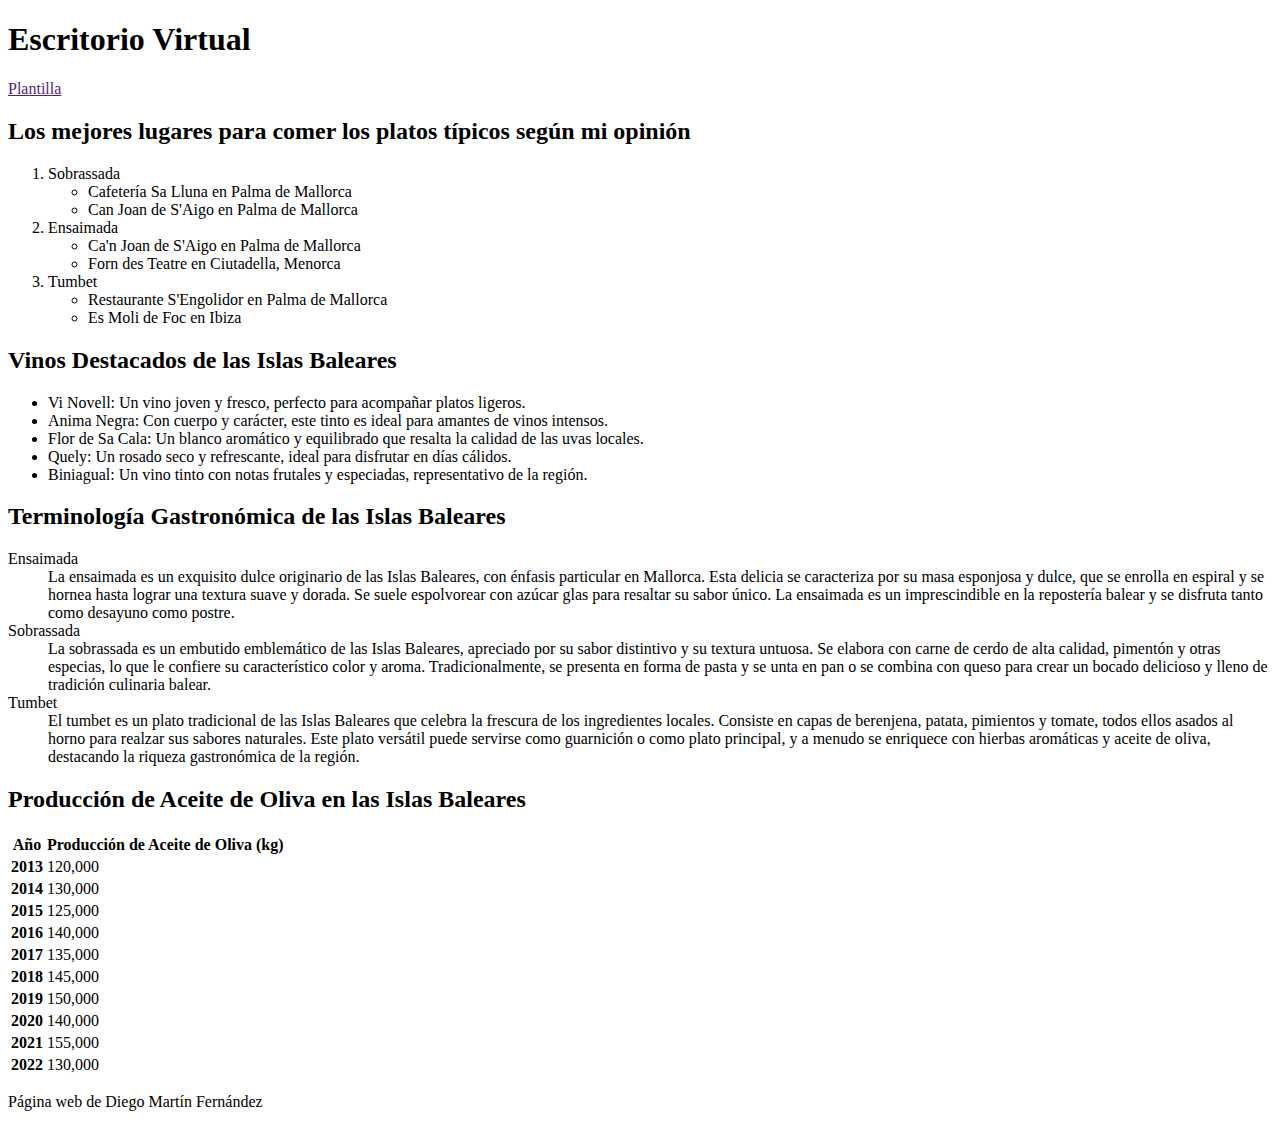
==== gastronomia.html @ 3791d449 "listas y tabla" ====
<!DOCTYPE HTML>
<html lang="es">

<head>
    <!-- Datos que describen el documento -->
    <meta charset="UTF-8" />
    <meta name="viewport" content="width=device-width, initial scale=1.0" />
    <meta name="keywords" content="info, persona" />
    <meta name="author" content="Diego Martín Fernández" />
    <meta name="description" content="Proyecto final sew extraordinaria " />
    <title>Página web</title>
    <link rel="icon" href="multimedia/image/favicon.png" type="image/png">
    <link rel="stylesheet" type="text/css" href="estilo/estilo.css">
    <link rel="stylesheet" type="text/css" href="estilo/layout.css">
    
</head>

<body>
    <header>
        <h1>Escritorio Virtual</h1>
        <nav>
            <a href="" accesskey="X" tabindex="1">Plantilla</a>
        </nav>
    </header>
    
    <!--Contenido que diferencia al documento html del resto del documento-->
    <main> 
        <!--Lista ordenada con al menos 3 elementos, con listas anidadas-->
        <section>
            <h2>Los mejores lugares para comer los platos típicos según mi opinión</h2>
            <ol>
                <li>Sobrassada
                    <ul>
                        <li>Cafetería Sa Lluna en Palma de Mallorca</li>
                        <li>Can Joan de S'Aigo en Palma de Mallorca</li>
                    </ul>
                </li>
                <li>Ensaimada
                    <ul>
                        <li>Ca'n Joan de S'Aigo en Palma de Mallorca</li>
                        <li>Forn des Teatre en Ciutadella, Menorca</li>
                    </ul>
                </li>
                <li>Tumbet
                    <ul>
                        <li>Restaurante S'Engolidor en Palma de Mallorca</li>
                        <li>Es Moli de Foc en Ibiza</li>
                    </ul>
                </li>
            </ol>
        </section>

        <!--Lista no ordenada con al menos 3 elementos-->
        <section>
            <h2>Vinos Destacados de las Islas Baleares</h2>
            <ul>
                <li> Vi Novell: Un vino joven y fresco, perfecto para acompañar platos ligeros.</li>
                <li> Anima Negra: Con cuerpo y carácter, este tinto es ideal para amantes de vinos intensos.</li>
                <li> Flor de Sa Cala: Un blanco aromático y equilibrado que resalta la calidad de las uvas locales.</li>
                <li> Quely: Un rosado seco y refrescante, ideal para disfrutar en días cálidos.</li>
                <li> Biniagual: Un vino tinto con notas frutales y especiadas, representativo de la región.</li>
            </ul>
        </section>
        
        <!--Lista de definición con al menos 3 elementos-->
        <section>
            <h2>Terminología Gastronómica de las Islas Baleares</h2>
            <dl>
              <dt>Ensaimada</dt>
              <dd>
                La ensaimada es un exquisito dulce originario de las Islas Baleares, con énfasis particular en Mallorca. Esta delicia se caracteriza por su masa esponjosa y dulce, que se enrolla en espiral y se hornea hasta lograr una textura suave y dorada. Se suele espolvorear con azúcar glas para resaltar su sabor único. La ensaimada es un imprescindible en la repostería balear y se disfruta tanto como desayuno como postre.
              </dd>
            
              <dt>Sobrassada</dt>
              <dd>
                La sobrassada es un embutido emblemático de las Islas Baleares, apreciado por su sabor distintivo y su textura untuosa. Se elabora con carne de cerdo de alta calidad, pimentón y otras especias, lo que le confiere su característico color y aroma. Tradicionalmente, se presenta en forma de pasta y se unta en pan o se combina con queso para crear un bocado delicioso y lleno de tradición culinaria balear.
              </dd>
            
              <dt>Tumbet</dt>
              <dd>
                El tumbet es un plato tradicional de las Islas Baleares que celebra la frescura de los ingredientes locales. Consiste en capas de berenjena, patata, pimientos y tomate, todos ellos asados al horno para realzar sus sabores naturales. Este plato versátil puede servirse como guarnición o como plato principal, y a menudo se enriquece con hierbas aromáticas y aceite de oliva, destacando la riqueza gastronómica de la región.
              </dd>
            </dl>
        </section>

        <!--Tabla accesible con 2 columnas y 4 filas-->
        <section>
            <h2>Producción de Aceite de Oliva en las Islas Baleares</h2>
            <table>
                <tr>
                    <th scope="col" id="año">Año</th>
                    <th scope="col" id="produccion_aceite">Producción de Aceite de Oliva (kg)</th>
                </tr>
                <tr>
                    <th scope="row" headers="año" id="2013">2013</th>
                    <td headers="2013 produccion_aceite">120,000</td>
                </tr>
                <tr>
                    <th scope="row" headers="año" id="2014">2014</th>
                    <td headers="2014 produccion_aceite">130,000</td>
                </tr>
                <tr>
                    <th scope="row" headers="año" id="2015">2015</th>
                    <td headers="2015 produccion_aceite">125,000</td>
                </tr>
                <tr>
                    <th scope="row" headers="año" id="2016">2016</th>
                    <td headers="2016 produccion_aceite">140,000</td>
                </tr>
                <tr>
                    <th scope="row" headers="año" id="2017">2017</th>
                    <td headers="2017 produccion_aceite">135,000</td>
                </tr>
                <tr>
                    <th scope="row" headers="año" id="2018">2018</th>
                    <td headers="2018 produccion_aceite">145,000</td>
                </tr>
                <tr>
                    <th scope="row" headers="año" id="2019">2019</th>
                    <td headers="2019 produccion_aceite">150,000</td>
                </tr>
                <tr>
                    <th scope="row" headers="año" id="2020">2020</th>
                    <td headers="2020 produccion_aceite">140,000</td>
                </tr>
                <tr>
                    <th scope="row" headers="año" id="2021">2021</th>
                    <td headers="2021 produccion_aceite">155,000</td>
                </tr>
                <tr>
                    <th scope="row" headers="año" id="2022">2022</th>
                    <td headers="2022 produccion_aceite">130,000</td>
                </tr>
            </table>
            
        </section>
    </main> 
    <!--Tiene que ser el mismo para todo el documento -->
    <footer>
        <p>Página web de Diego Martín Fernández</p>
    </footer>
</body>

</html>
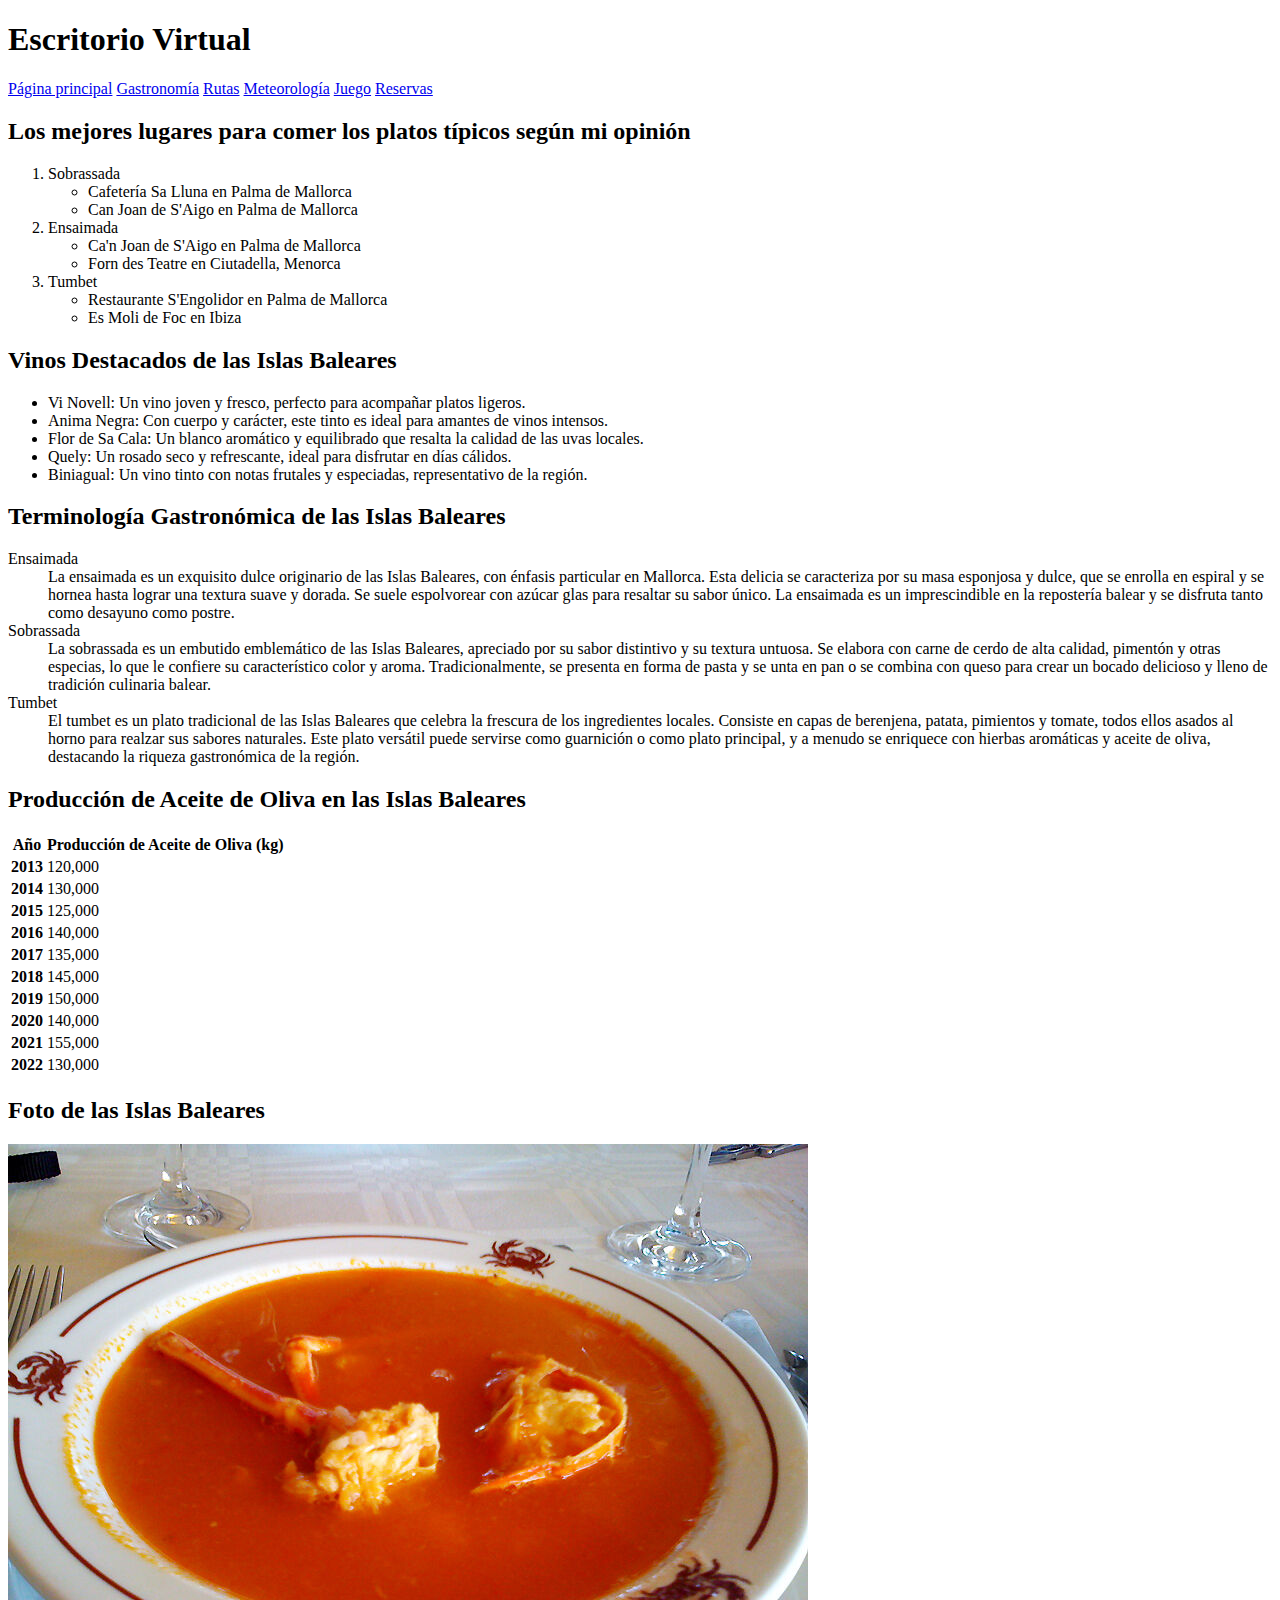
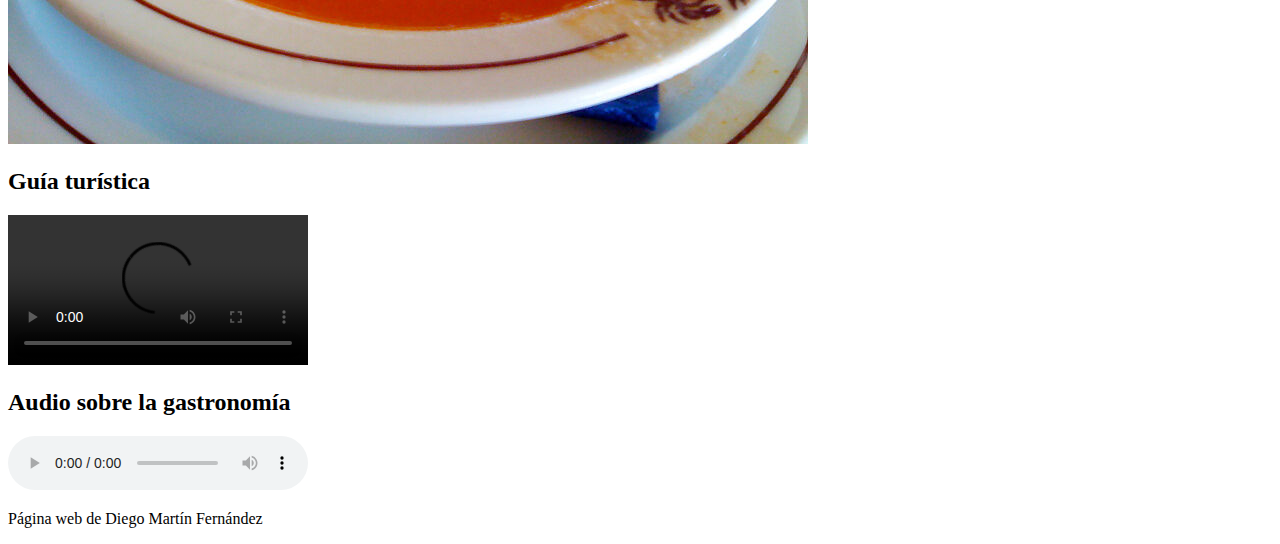
==== commit 1ecb17d3: "elementos multimedia" ====
--- a/gastronomia.html
+++ b/gastronomia.html
@@ -19,7 +19,12 @@
     <header>
         <h1>Escritorio Virtual</h1>
         <nav>
-            <a href="" accesskey="X" tabindex="1">Plantilla</a>
+            <a tabindex="1" accesskey="I" href="index.html">Página principal</a>
+            <a tabindex="2" accesskey="G" href="gastronomia.html">Gastronomía</a>
+            <a tabindex="3" accesskey="R" href="rutas.html">Rutas</a>
+            <a tabindex="4" accesskey="M" href="meteorologia.html">Meteorología</a>
+            <a tabindex="5" accesskey="J" href="juego.html">Juego</a>
+            <a tabindex="6" accesskey="E" href="reservas.html">Reservas</a>
         </nav>
     </header>
     
@@ -134,6 +139,32 @@
             </table>
             
         </section>
+
+        <section>
+            <h2>Foto de las Islas Baleares</h2>
+            <picture>
+                <source media="(max-width: 465px)" srcset="./multimedia/image/baleares-465px.jpg" />
+                <source media="(max-width: 799px)" srcset="./multimedia/image/baleares-799px.jpg" />
+                <source media="(min-width: 800px)" srcset="./multimedia/image/baleares.jpg" />
+                <img src="multimedia/image/baleares.jpg" alt="Foto de las Islas Baleares" />
+            </picture>
+        </section>
+
+        <section>
+            <h2>Guía turística</h2>
+            <video controls preload="auto">
+                <source src="multimedia/videos/gastronomia.mp4" type="video/mp4" />
+                <source src="multimedia/videos/gastronomia.webm" type="video/webm" />
+            </video>
+        </section>
+
+        <section>
+            <h2>Audio sobre la gastronomía</h2>
+            <audio controls>
+                <source src="multimedia/audios/audio_gastronomia.mp3" type="audio/mp3" />
+                <source src="multimedia/audios/audio_gastronomia.wav" type="audio/wav" />
+            </audio>
+        </section>
     </main> 
     <!--Tiene que ser el mismo para todo el documento -->
     <footer>
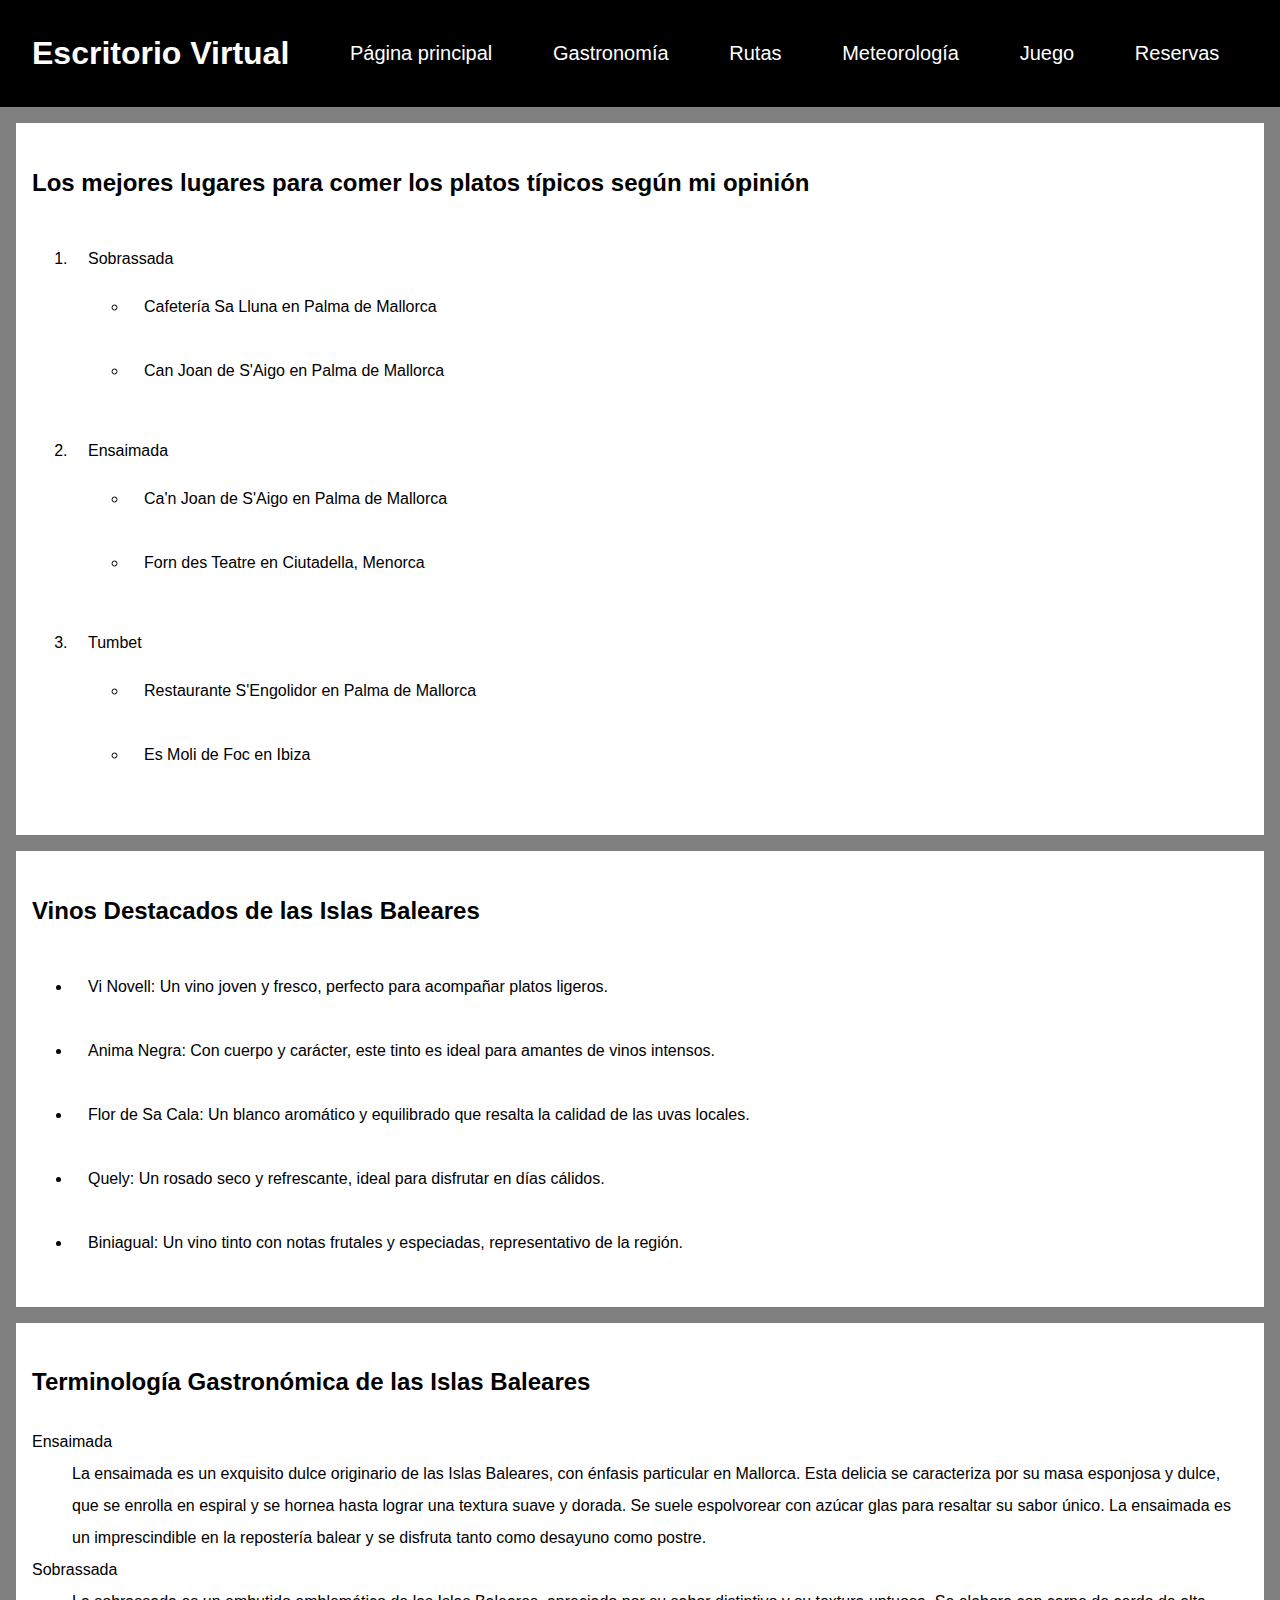
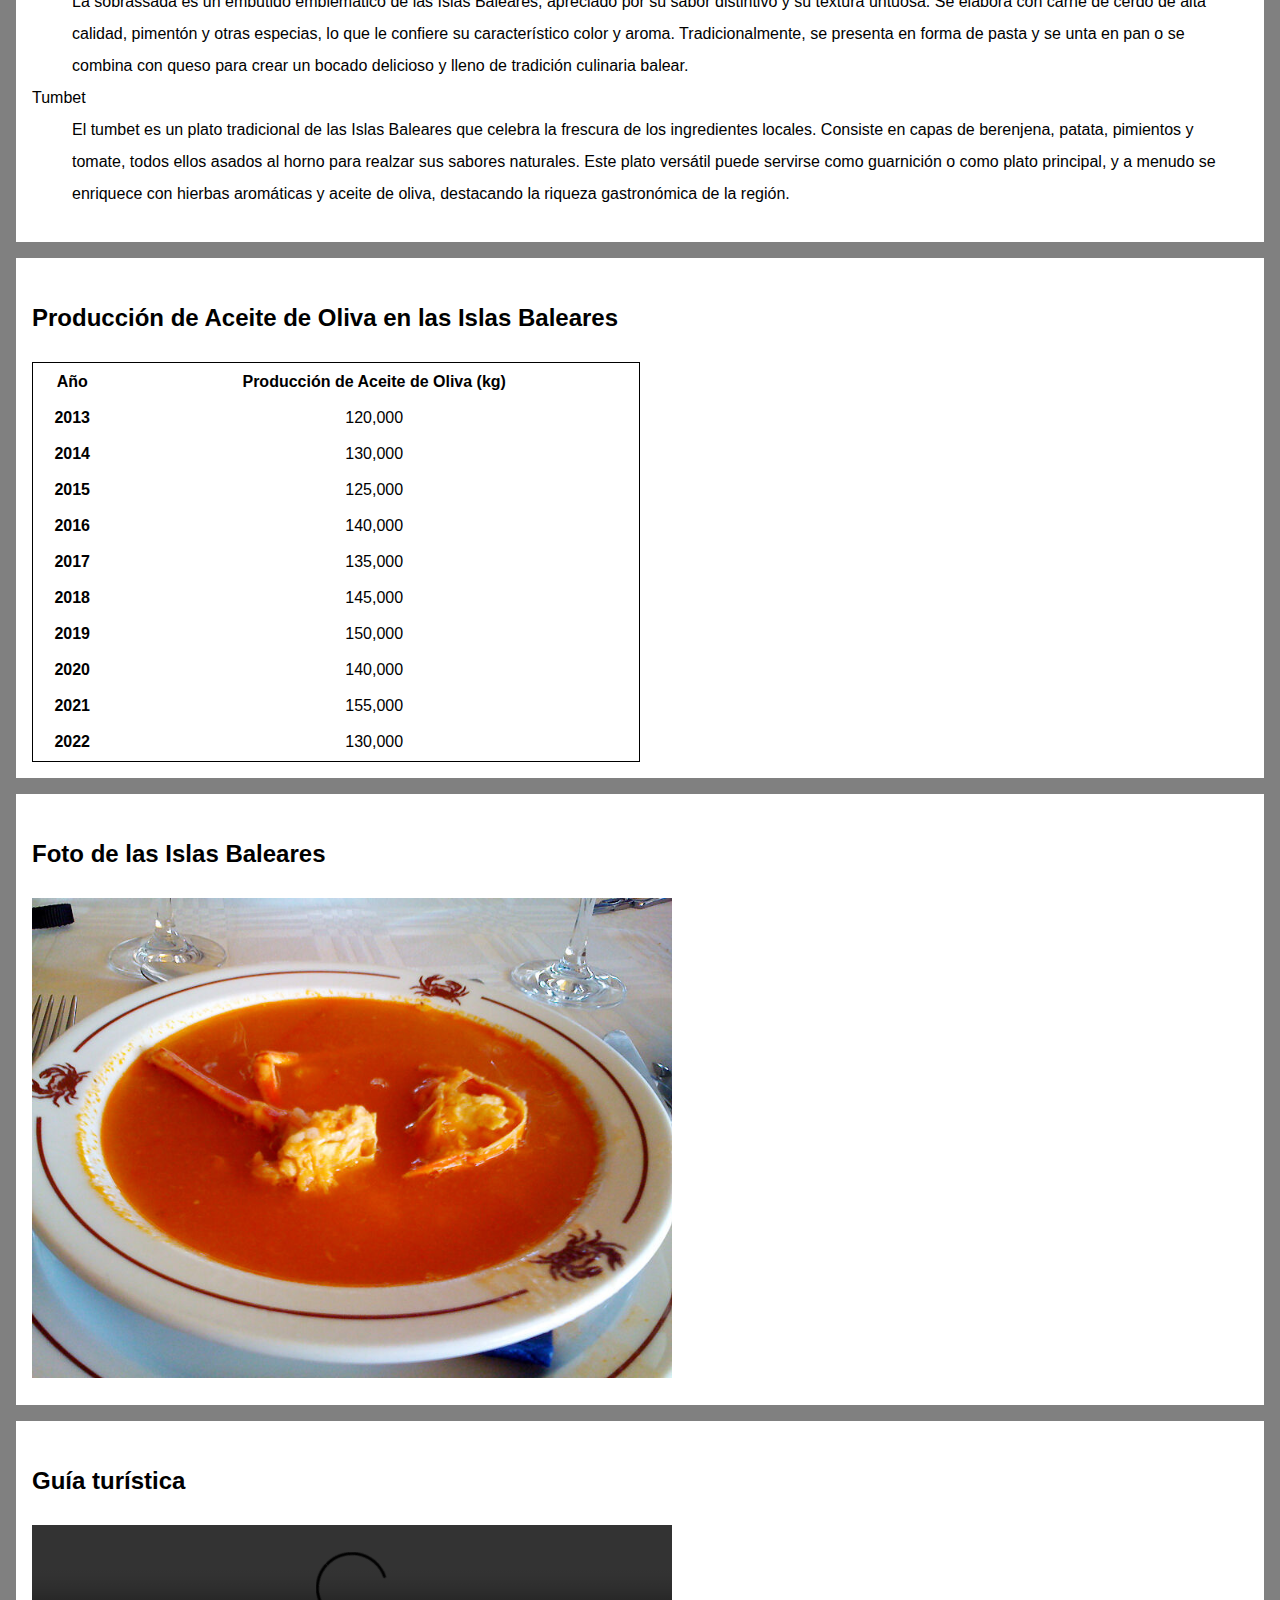
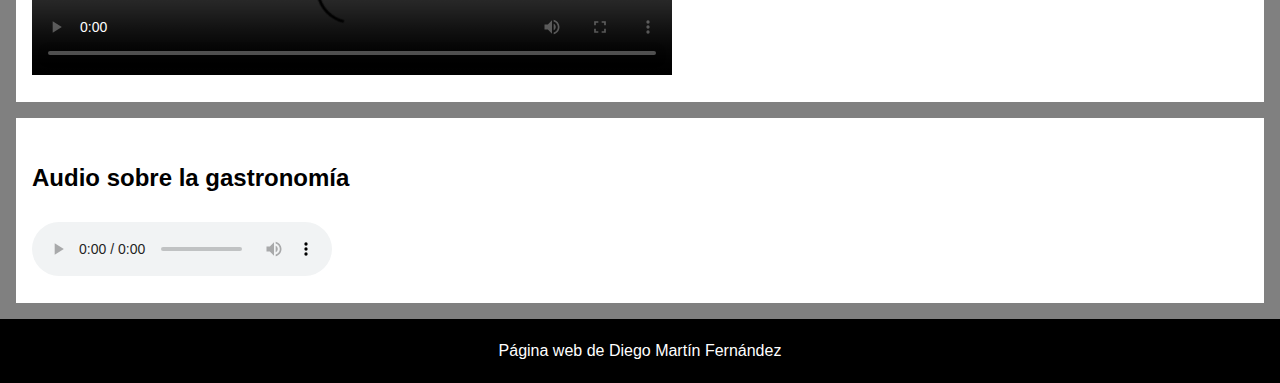
==== commit 0ab6fbf9: "login php y modelado de la base de datos" ====
--- a/gastronomia.html
+++ b/gastronomia.html
@@ -24,7 +24,7 @@
             <a tabindex="3" accesskey="R" href="rutas.html">Rutas</a>
             <a tabindex="4" accesskey="M" href="meteorologia.html">Meteorología</a>
             <a tabindex="5" accesskey="J" href="juego.html">Juego</a>
-            <a tabindex="6" accesskey="E" href="reservas.html">Reservas</a>
+            <a tabindex="6" accesskey="E" href="php/login.php">Reservas</a>
         </nav>
     </header>
     
--- a/estilo/estilo.css
+++ b/estilo/estilo.css
@@ -0,0 +1,106 @@
+/*Estilos globales*/
+
+/*Especificidad : 001*/
+header, footer, nav {
+    /*Colores*/
+    background-color: black;
+    color: white;
+ 
+}
+/*Especificidad : 002*/
+header > h1 {
+    color:white;
+    background-color: black;
+}
+
+/*----------------- Body -----------------*/
+/*Especificidad : 001*/
+body{
+    /*Letra*/ 
+    font-family: Arial, Helvetica, sans-serif;
+    line-height: 2;
+    /*Color*/
+    background-color: grey;
+    color:black;
+}
+
+/*Especificidad : 001*/
+h1 {
+    color:black;
+    background-color: grey;
+}
+
+/*Especificidad : 011*/
+a:hover {
+    color:black; 
+    background-color: white;
+ }
+
+/* ---------------- Nav ---------------*/
+
+/*Especificidad : 002*/
+nav > a{
+    font-size: 1.25em; 
+    text-decoration: none; 
+    color: white;
+    background-color: black 
+}
+
+/*Especificidad : 002*/
+nav > h1{
+    color:white;
+    background-color: black;
+}
+
+/*----------------- Section -----------------*/
+/*Especificidad : 001*/
+section{
+    /*Color*/
+    color:black;
+    background-color: white;
+}
+
+/*------------------ Table ------------------*/
+/*Especificidad : 001*/
+table{
+    width: 50%;
+    border: 0.1em solid;
+    text-align: center;
+}
+
+/*-------------- Multimedia --------------*/
+/*Especificidad : 001*/
+img, video {
+    width: 100%;
+    max-width: 40em;
+    height: auto;
+}
+
+/*-------------------- Formulario --------------*/
+/*Especificidad : 001*/
+input, textarea {
+    background-color:white;
+    color: black;
+    width: 100%;
+    height: 2em;
+    margin-bottom: 2em;
+}
+
+/*Botones radio del formulario*/
+/*Especificidad : 011*/
+input[type=radio]{
+    width: 1em;
+    height: 1em;
+}
+
+/*Boton enviar*/
+/*Especificidad : 011*/
+input[type=submit]{
+    width: 15em;
+    height: 3em;
+}
+
+/*Especificidad : 001*/
+form{
+    margin-right: 0.5em;
+}
--- a/estilo/layout.css
+++ b/estilo/layout.css
@@ -0,0 +1,46 @@
+/*Estilos globales*/
+
+/*Especificidad : 001*/
+body{
+    margin: 0em
+}
+
+/*Especificidad : 001*/
+header, footer, nav {
+
+    /*Estilo*/
+    display: flex;
+    flex: 1;
+    justify-content: space-evenly;
+    align-items: center;
+   
+}
+
+/* Estilos para pantallas más pequeñas */
+
+@media (max-width: 70em) {
+    /*Especificidad : 001*/
+    header, footer, nav {
+      flex-direction: column; /* Cambiar la dirección de flexbox a vertical */
+    }
+}
+
+
+
+/*----------------- Section -----------------*/
+/*Especificidad : 001*/
+section{
+    /*Margen*/
+    margin: 1em;
+    padding: 1em;
+}
+
+/*Especificidad: 001*/
+li {
+    padding: 1em;
+}
+
+/*Especificidad: 001*/
+h1 {
+    margin-left: 1em;
+}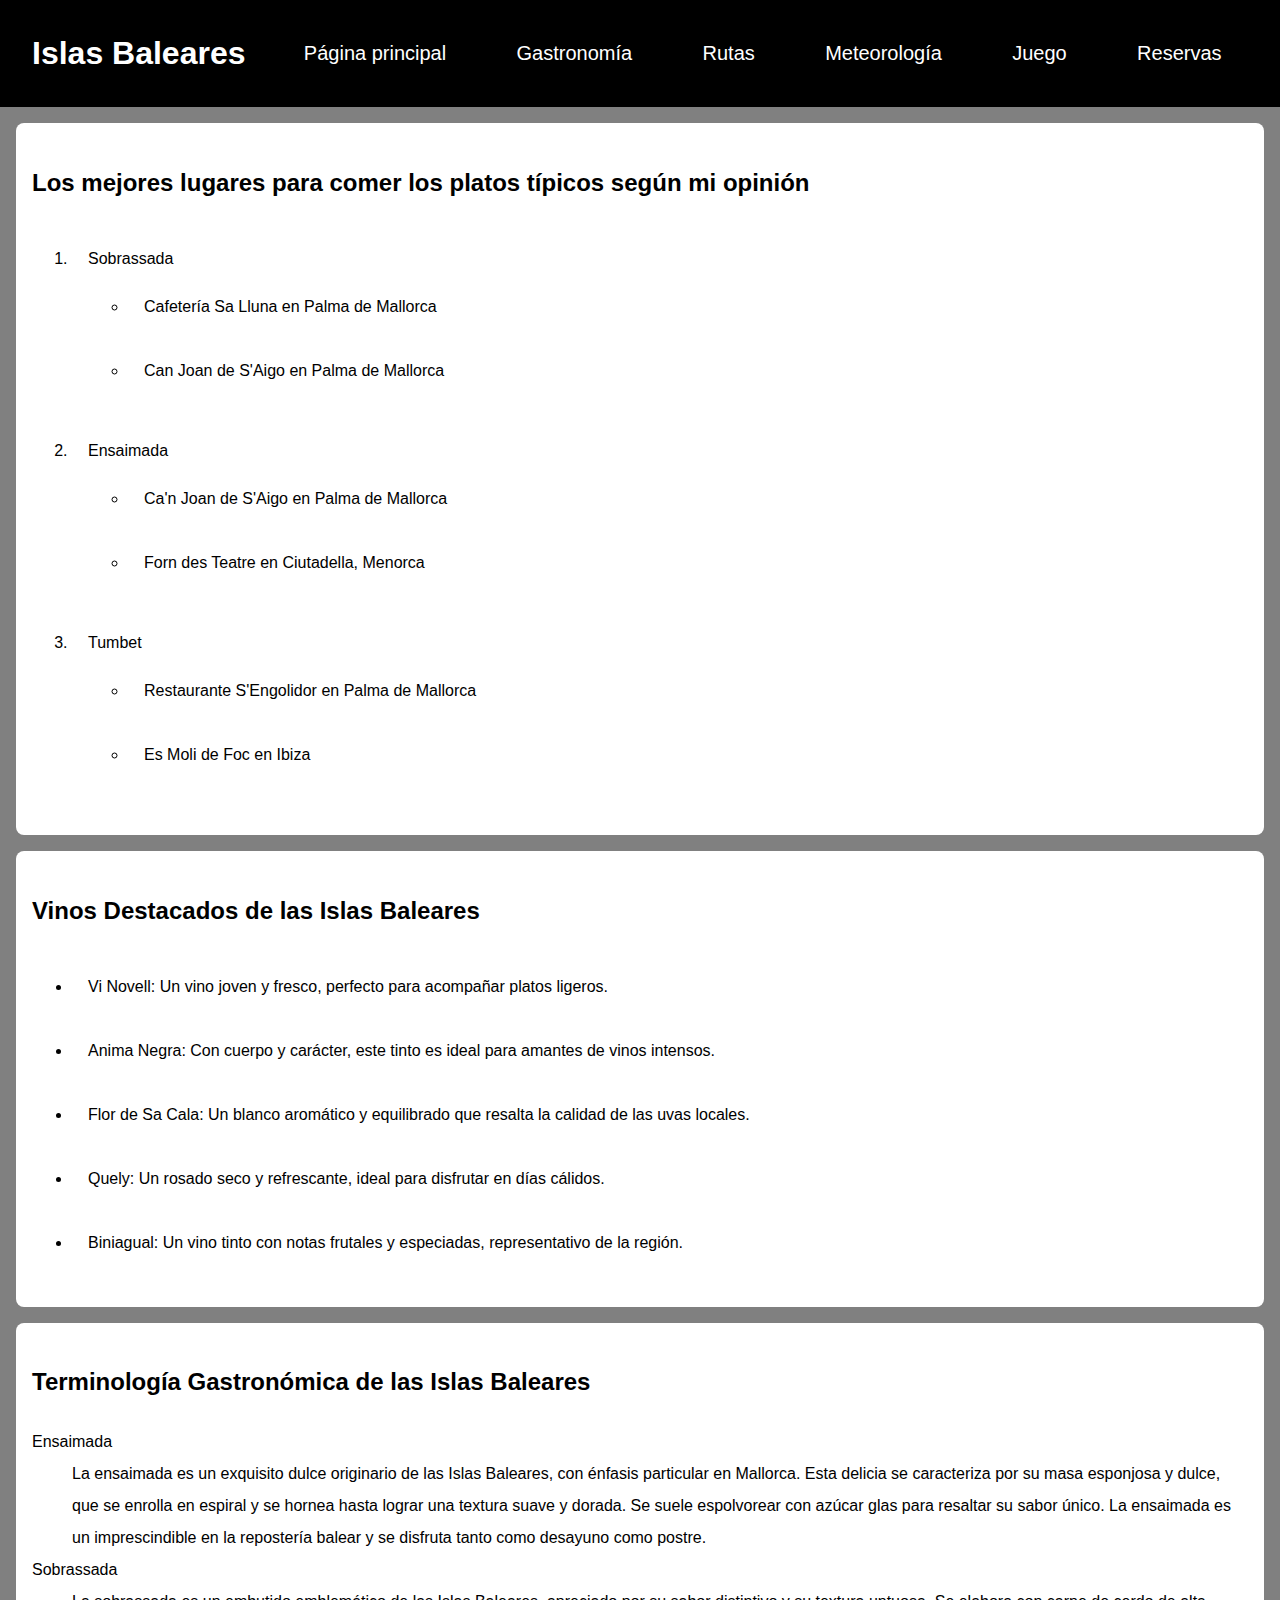
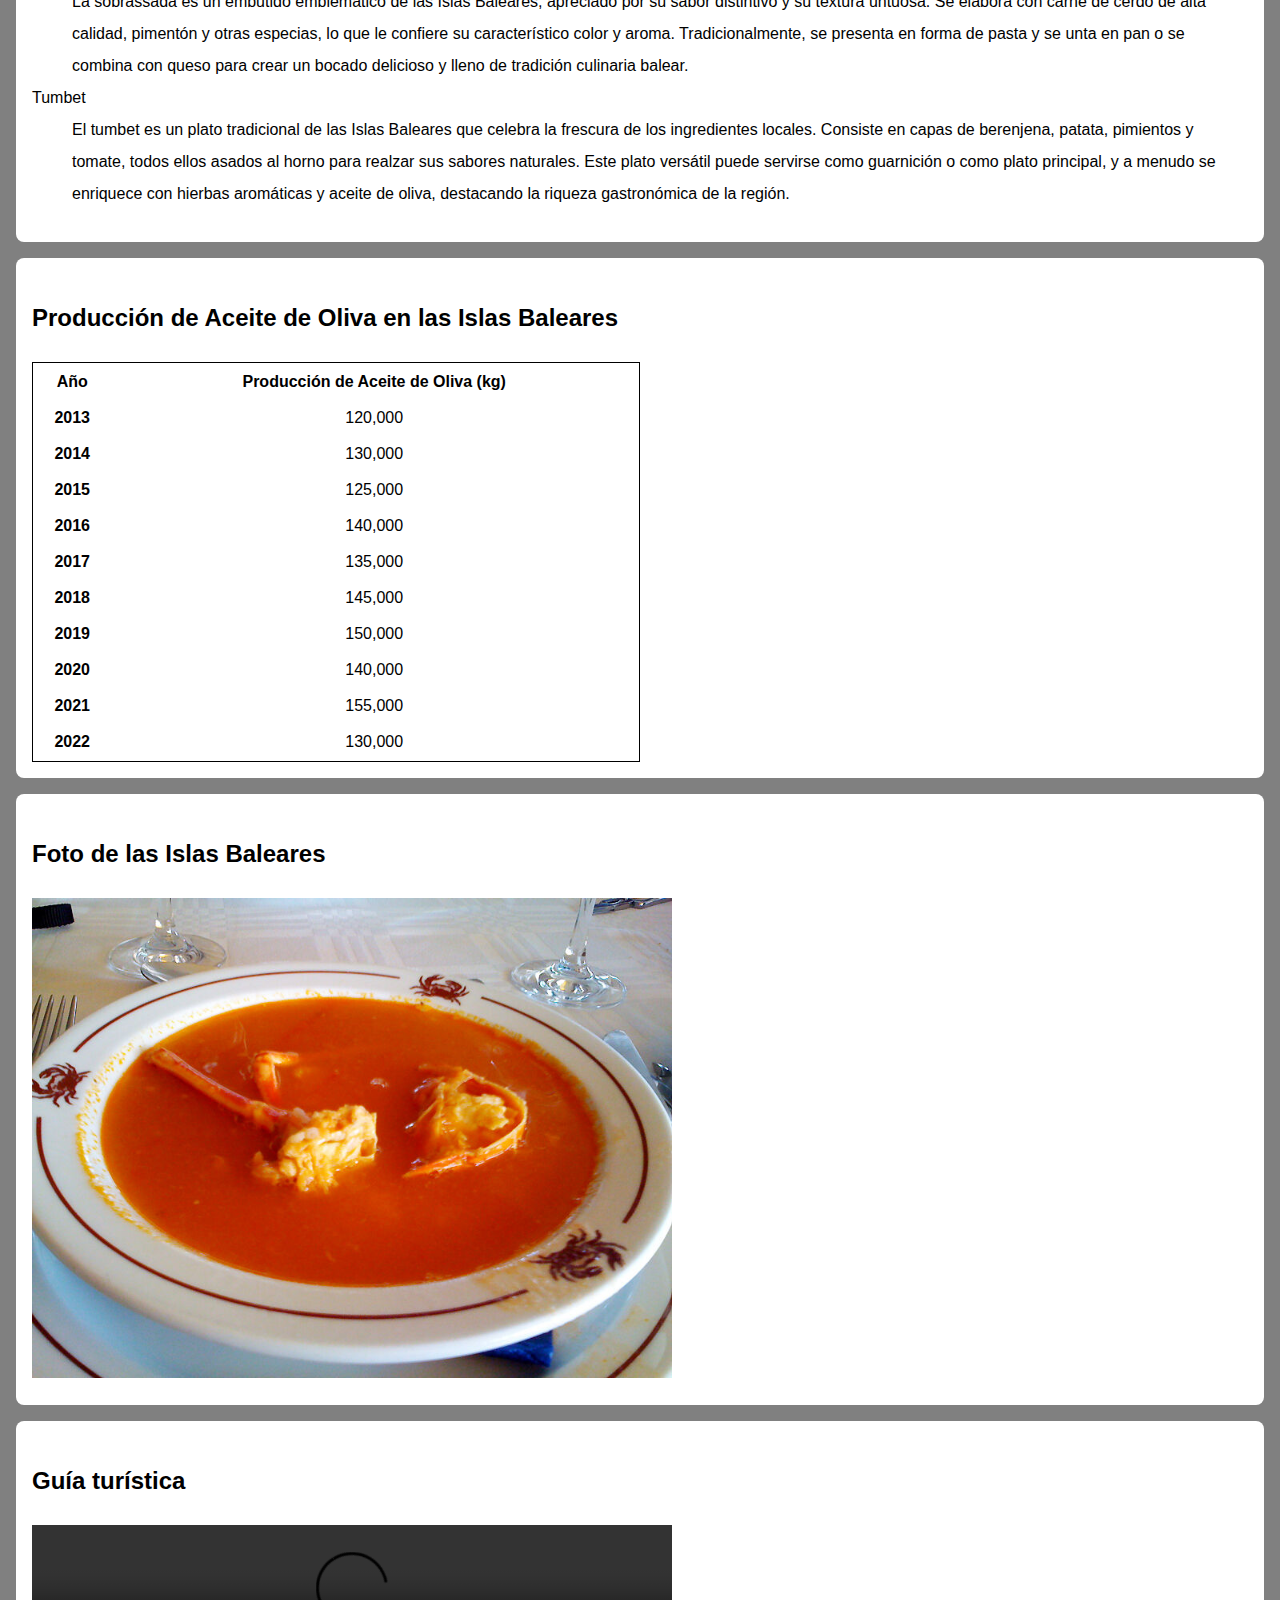
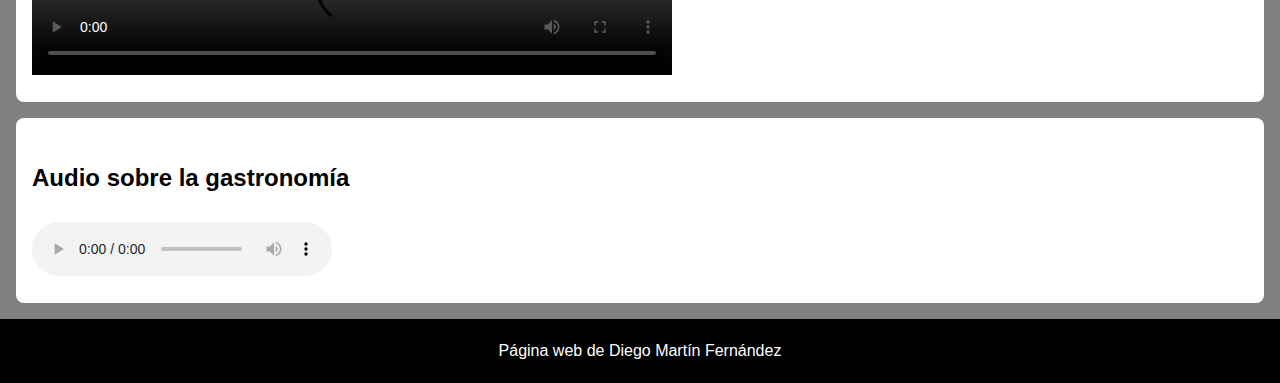
==== commit 50bb016f: "cambio fallo h1" ====
--- a/gastronomia.html
+++ b/gastronomia.html
@@ -17,7 +17,7 @@
 
 <body>
     <header>
-        <h1>Escritorio Virtual</h1>
+        <h1>Islas Baleares</h1>
         <nav>
             <a tabindex="1" accesskey="I" href="index.html">Página principal</a>
             <a tabindex="2" accesskey="G" href="gastronomia.html">Gastronomía</a>
--- a/estilo/estilo.css
+++ b/estilo/estilo.css
@@ -30,6 +30,16 @@
     background-color: grey;
 }
 
+/*Especificidad : 001*/
+a {
+    display: inline-block;
+    padding: 0.25em 0.5em; 
+    border: 0.1em solid black; 
+    text-decoration: none;
+    border-radius: 0.5em
+}
+
+
 /*Especificidad : 011*/
 a:hover {
     color:black; 
@@ -58,6 +68,7 @@
     /*Color*/
     color:black;
     background-color: white;
+    border-radius: 0.5em
 }
 
 /*------------------ Table ------------------*/
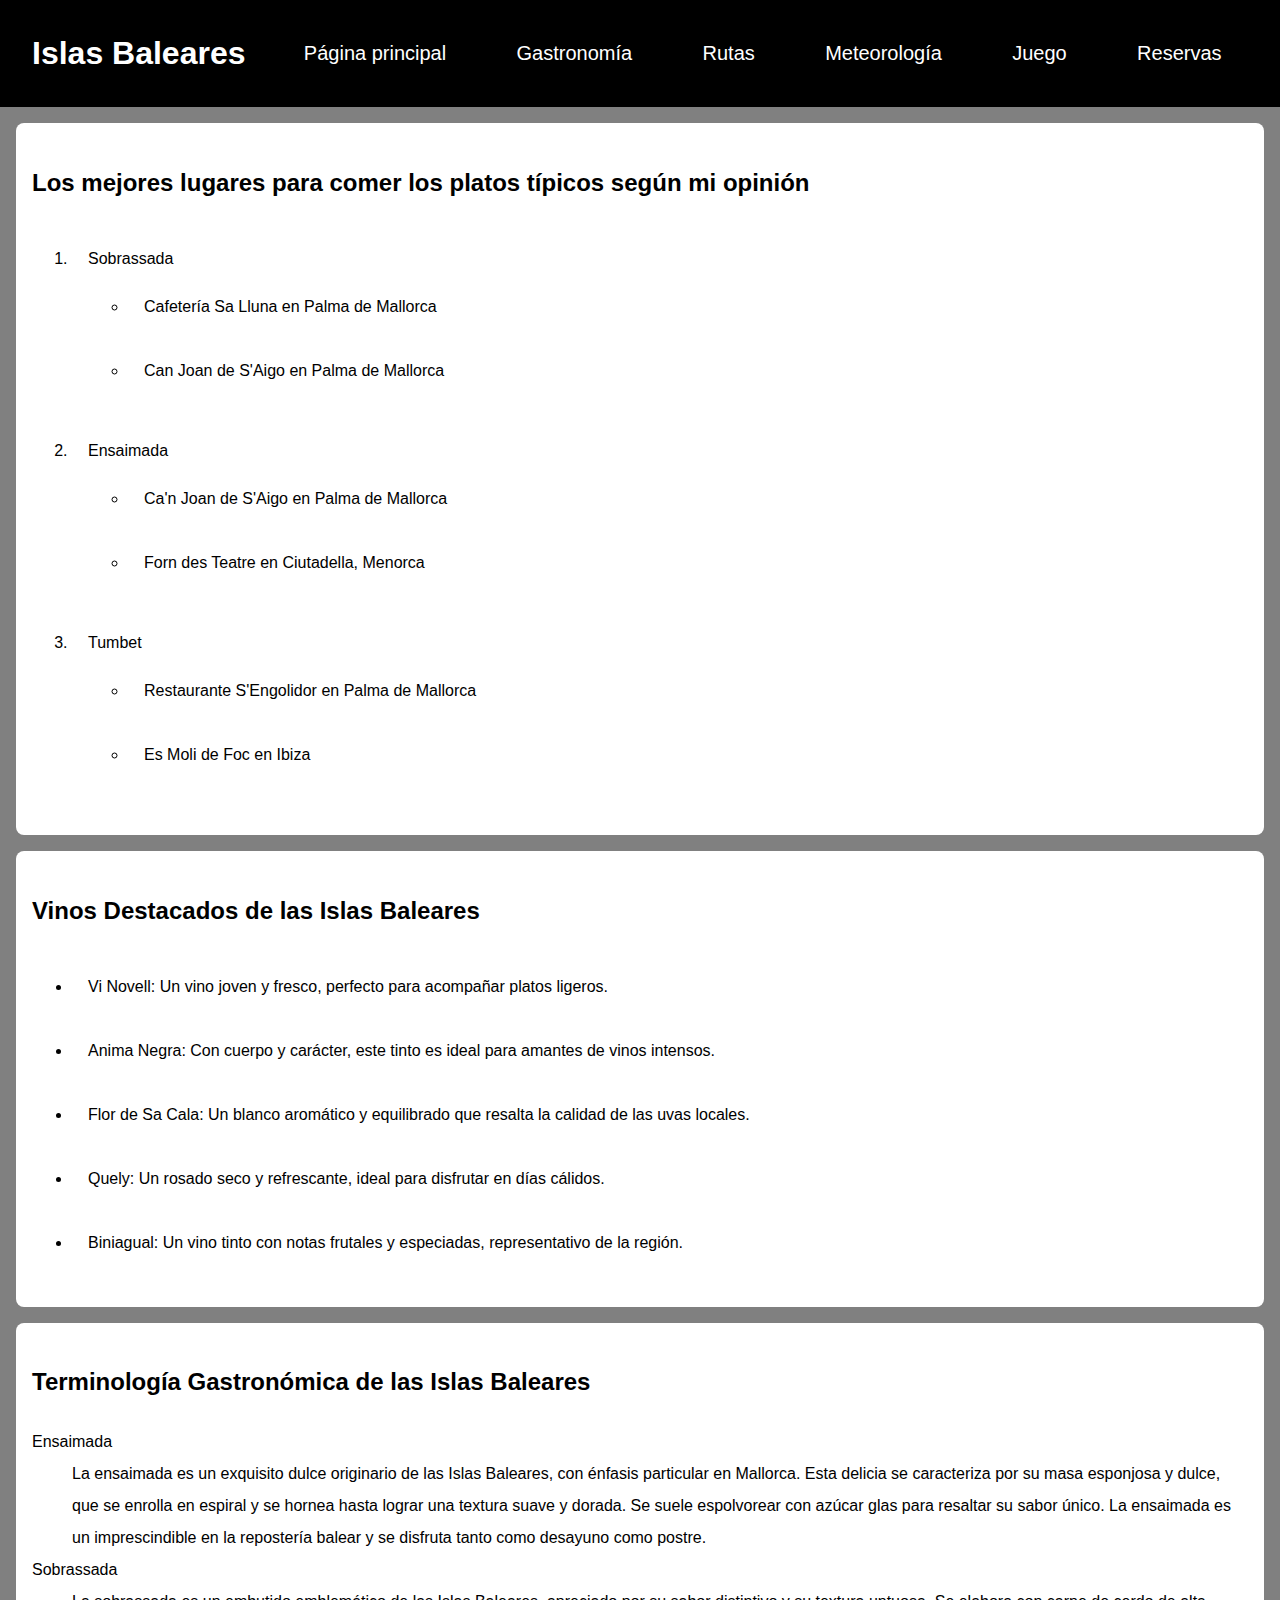
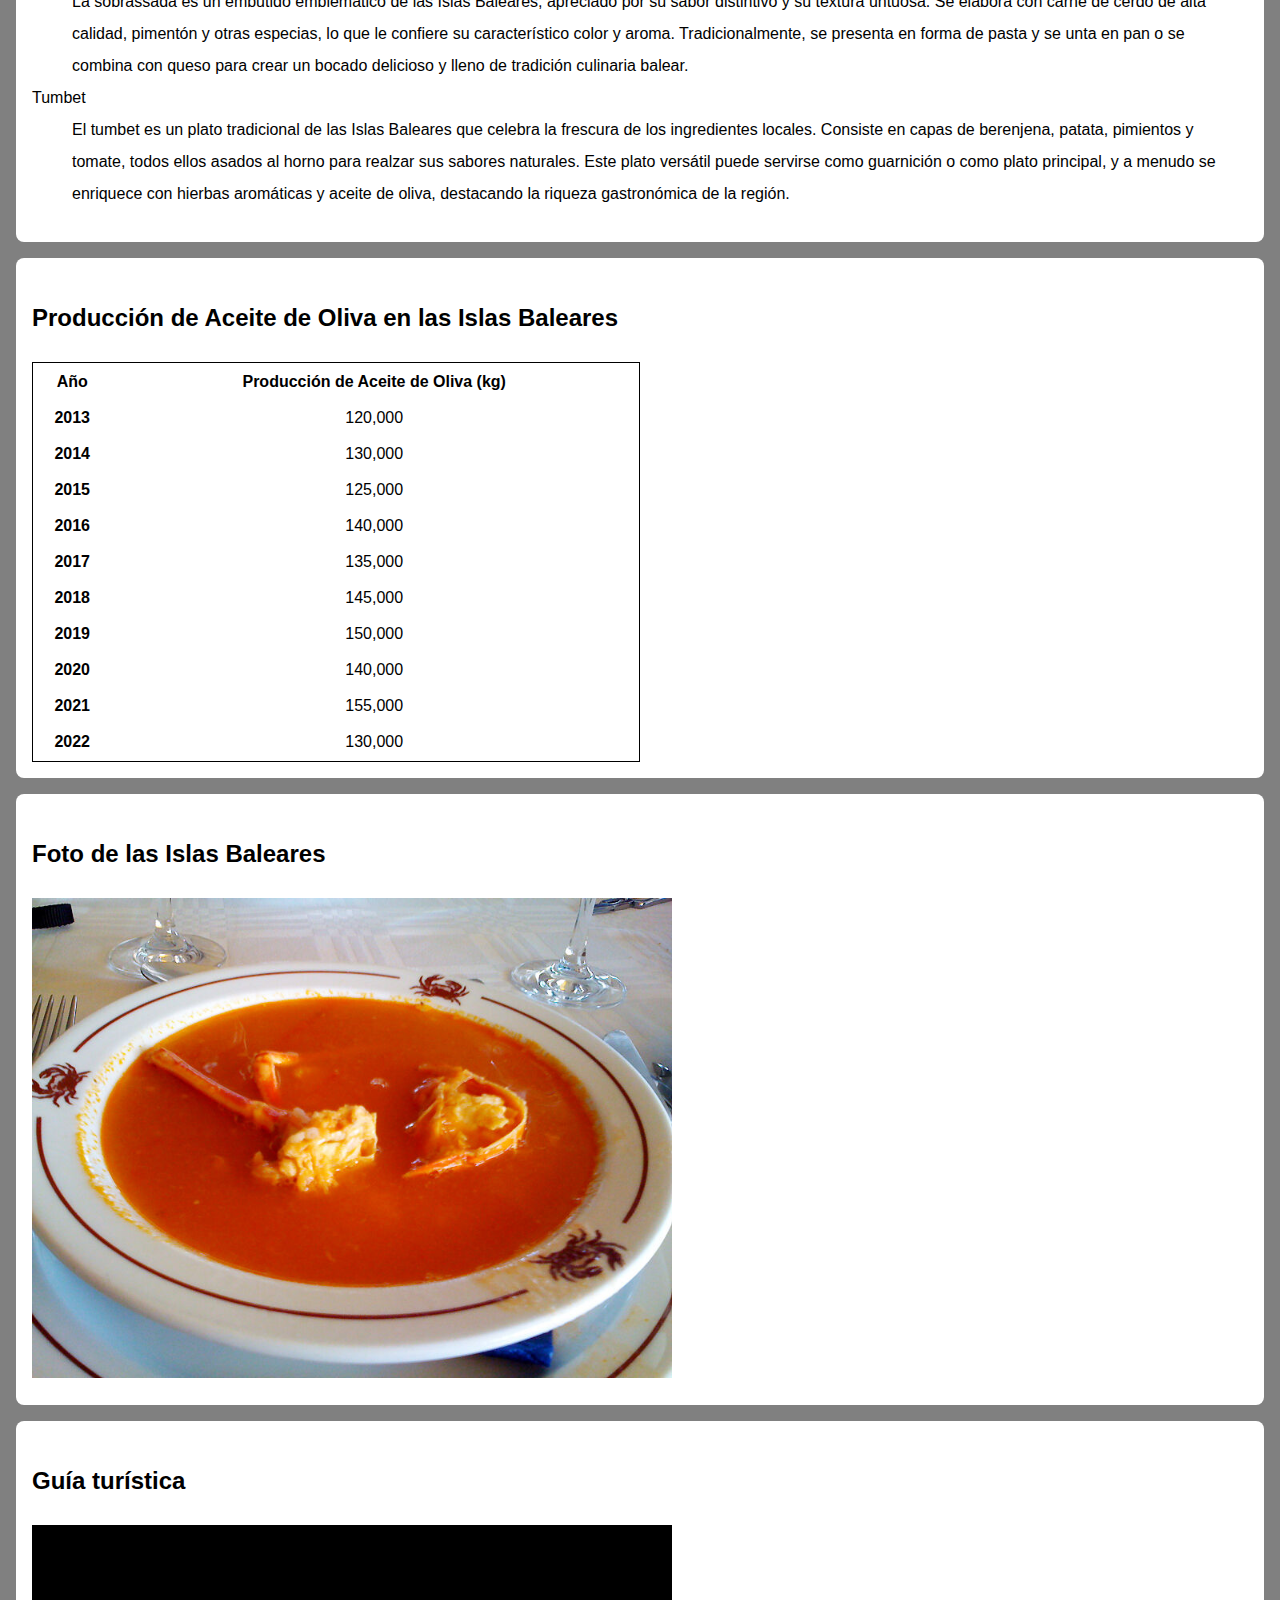
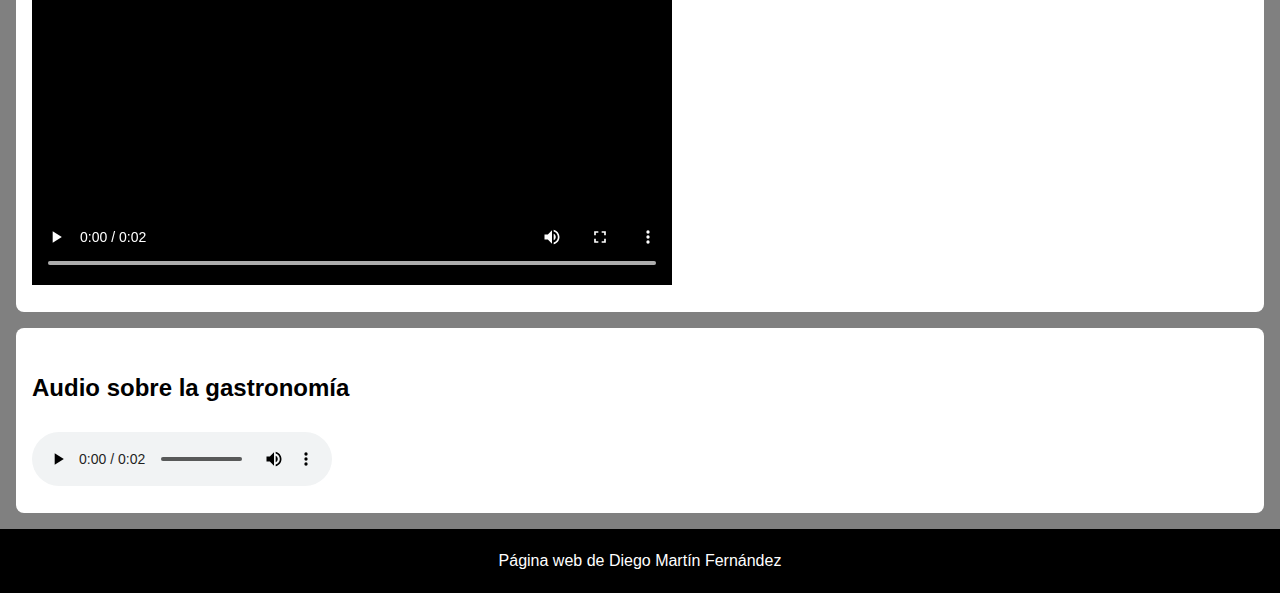
==== commit 8e5ab81a: "fix error xml" ====
--- a/gastronomia.html
+++ b/gastronomia.html
@@ -153,16 +153,16 @@
         <section>
             <h2>Guía turística</h2>
             <video controls preload="auto">
-                <source src="multimedia/videos/gastronomia.mp4" type="video/mp4" />
-                <source src="multimedia/videos/gastronomia.webm" type="video/webm" />
+                <source src="multimedia/video/gastronomia.mp4" type="video/mp4" />
+                <source src="multimedia/video/gastronomia.webm" type="video/webm" />
             </video>
         </section>
 
         <section>
             <h2>Audio sobre la gastronomía</h2>
             <audio controls>
-                <source src="multimedia/audios/audio_gastronomia.mp3" type="audio/mp3" />
-                <source src="multimedia/audios/audio_gastronomia.wav" type="audio/wav" />
+                <source src="multimedia/audio/audio_gastronomia.mp3" type="audio/mp3" />
+                <source src="multimedia/audio/audio_gastronomia.wav" type="audio/wav" />
             </audio>
         </section>
     </main> 
